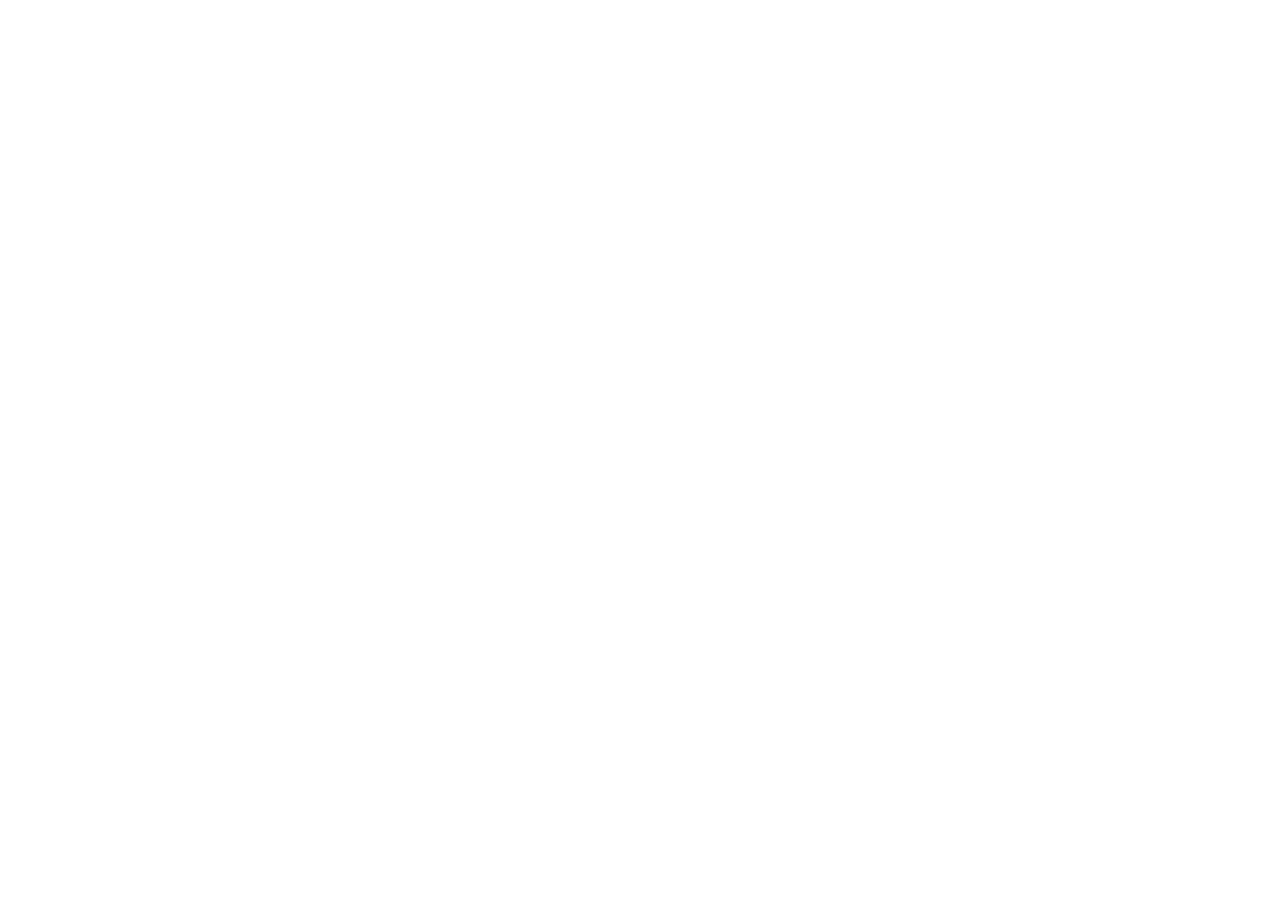
==== index.html @ 3eb10895 "fh" ====
<!DOCTYPE html>
<html>
<head>
	<title>EshopExample</title>
	<meta http-equiv="X-UA-Compatible" content="IE-Edge">
	<meta charset="UTF-8"> 
	
	<!-- picture for title icon -->
	<link rel="shortcut icon" type="image/x-icon" href="img/people.png" />

	<!-- Latest compiled and minified CSS -->
	<link rel="stylesheet" href="https://maxcdn.bootstrapcdn.com/bootstrap/3.3.5/css/bootstrap.min.css">

	<!-- Optional theme -->
	<link rel="stylesheet" href="https://maxcdn.bootstrapcdn.com/bootstrap/3.3.5/css/bootstrap-theme.min.css">

	<!-- Styles -->
	<link rel="stylesheet" type="text/css" href="css/style.css">
</head>

<body ng-app="eshop" ng-cloak>

	<div class="container">
		
		<!-- header -->
		<div ng-include="'view/header.html'"></div> 
		<!-- body inside -->
		<div ng-view></div>
		<!-- footer -->
		<div ng-include="'view/footer.html'"></div> 

	</div>
	
	<!-- Jquerry -->
	<script src="https://cdnjs.cloudflare.com/ajax/libs/jquery/3.0.0-alpha1/jquery.min.js"></script>

	<!-- Latest compiled and minified JavaScript -->
	<script src="https://maxcdn.bootstrapcdn.com/bootstrap/3.3.5/js/bootstrap.min.js"></script>

	<!-- load angular via CDN -->
	<script src="https://ajax.googleapis.com/ajax/libs/angularjs/1.4.5/angular.min.js"></script>

	<script src="https://ajax.googleapis.com/ajax/libs/angularjs/1.4.5/angular-route.js"></script>

	<script src="https://ajax.googleapis.com/ajax/libs/angularjs/1.4.5/angular-resource.js"></script>

	<!-- Modules -->
	<script type="text/javascript" src="app/app.js"></script>
	<!-- Controllers -->
	<script type="text/javascript" src="app/controllers/loginController.js"></script>
	<script type="text/javascript" src="app/controllers/newUser.js"></script>
	<script type="text/javascript" src="app/controllers/customersController.js"></script>
	<script type="text/javascript" src="app/controllers/ordersController.js"></script>
	<script type="text/javascript" src="app/controllers/customerOrdersController.js"></script>
	<script type="text/javascript" src="app/controllers/footerHeaderController.js"></script>
	<!-- Service -->
	<script type="text/javascript" src="app/service/customersService.js"></script>
	<script type="text/javascript" src="app/service/loginService.js"></script>
	<!-- Directives -->
	<script type="text/javascript" src="app/directives/ngSparkline.js"></script>
</body>
</html>
---- css/style.css ----
#peopleImg{
	float: left;
	width: 1.5em;
	margin-right: 0.8em;
}
	
#loginStyle{
	margin-top: 5em;
}

[ng\:cloak], [ng-cloak], [data-ng-cloak], [x-ng-cloak],
.ng-cloak, .x-ng-cloak,
.ng-hide {
	display: none !important;
}
.error{
	color: red;
}
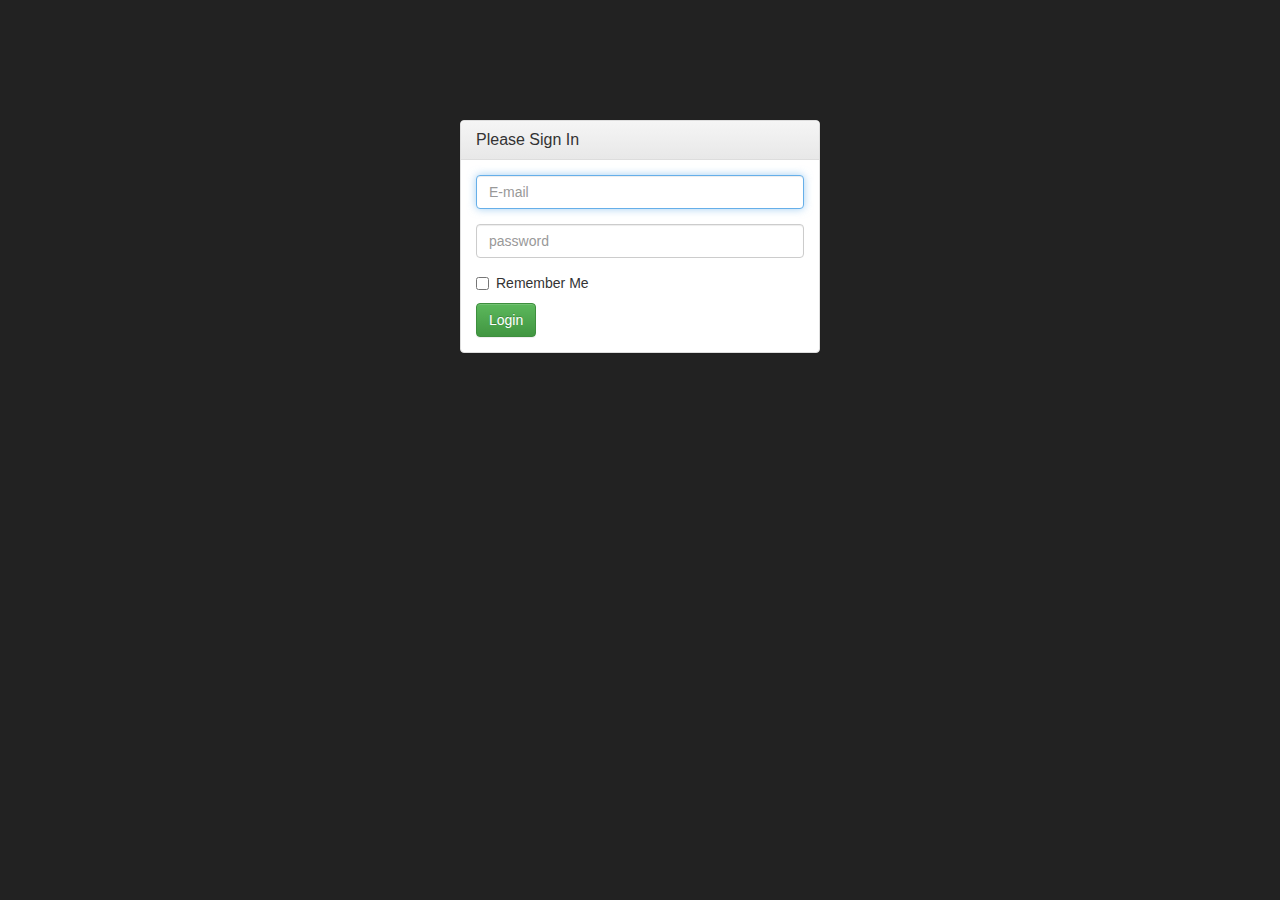
==== commit 8d9f0c41: "mozete robyt" ====
--- a/index.html
+++ b/index.html
@@ -1,58 +1,76 @@
 <!DOCTYPE html>
 <html>
 <head>
-	<title>EshopExample</title>
-	<meta http-equiv="X-UA-Compatible" content="IE-Edge">
-	<meta charset="UTF-8"> 
+	<title>AdminGUI</title>
+	<meta charset="utf-8">
+	<meta http-equiv="X-UA-Compatible" content="IE=edge">
+	<meta name="viewport" content="width=device-width, initial-scale=1">
+	<meta name="description" content="">
+	<meta name="author" content="">
 	
 	<!-- picture for title icon -->
 	<link rel="shortcut icon" type="image/x-icon" href="img/people.png" />
 
 	<!-- Latest compiled and minified CSS -->
-	<link rel="stylesheet" href="https://maxcdn.bootstrapcdn.com/bootstrap/3.3.5/css/bootstrap.min.css">
+	<link rel="stylesheet" href="css/bootstrap.min.css">
 
 	<!-- Optional theme -->
-	<link rel="stylesheet" href="https://maxcdn.bootstrapcdn.com/bootstrap/3.3.5/css/bootstrap-theme.min.css">
+	<link rel="stylesheet" href="css/bootstrap-theme.min.css">
 
 	<!-- Styles -->
 	<link rel="stylesheet" type="text/css" href="css/style.css">
+	<link href="css/sb-admin.css" rel="stylesheet">
+
+	<!-- Custom Fonts -->
+	<link href="font-awesome/css/font-awesome.min.css" rel="stylesheet"
+	type="text/css">
+	<!-- Morris Charts CSS -->
+	<link href="css/plugins/morris.css" rel="stylesheet">
 </head>
 
-<body ng-app="eshop" ng-cloak>
+<body ng-app="app" ng-cloak>
 
-	<div class="container">
+	
+
+	<!-- header -->
+	<div ng-include="'view/header.html'"></div> 
+	<!-- body inside -->
+
+
+	<div ng-view></div>
+
+	<!-- footer -->
+	<!-- <div ng-include="'view/footer.html'"></div>  -->
+
 		
-		<!-- header -->
-		<div ng-include="'view/header.html'"></div> 
-		<!-- body inside -->
-		<div ng-view></div>
-		<!-- footer -->
-		<div ng-include="'view/footer.html'"></div> 
 
-	</div>
+
 	
 	<!-- Jquerry -->
-	<script src="https://cdnjs.cloudflare.com/ajax/libs/jquery/3.0.0-alpha1/jquery.min.js"></script>
+	<script src="js/jquery.min.js"></script>
 
 	<!-- Latest compiled and minified JavaScript -->
-	<script src="https://maxcdn.bootstrapcdn.com/bootstrap/3.3.5/js/bootstrap.min.js"></script>
+	<script src="js/bootstrap.min.js"></script>
 
 	<!-- load angular via CDN -->
-	<script src="https://ajax.googleapis.com/ajax/libs/angularjs/1.4.5/angular.min.js"></script>
+	<script src="js/angular.min.js"></script>
 
-	<script src="https://ajax.googleapis.com/ajax/libs/angularjs/1.4.5/angular-route.js"></script>
+	<script src="js/angular-route.js"></script>
 
-	<script src="https://ajax.googleapis.com/ajax/libs/angularjs/1.4.5/angular-resource.js"></script>
+	<script src="js/angular-resource.js"></script>
 
 	<!-- Modules -->
 	<script type="text/javascript" src="app/app.js"></script>
 	<!-- Controllers -->
 	<script type="text/javascript" src="app/controllers/loginController.js"></script>
-	<script type="text/javascript" src="app/controllers/newUser.js"></script>
-	<script type="text/javascript" src="app/controllers/customersController.js"></script>
-	<script type="text/javascript" src="app/controllers/ordersController.js"></script>
-	<script type="text/javascript" src="app/controllers/customerOrdersController.js"></script>
 	<script type="text/javascript" src="app/controllers/footerHeaderController.js"></script>
+
+
+	<script type="text/javascript" src="app/controllers/dashboardController.js"></script>
+	<script type="text/javascript" src="app/controllers/tasksController.js"></script>
+	<script type="text/javascript" src="app/controllers/usersController.js"></script>
+	<script type="text/javascript" src="app/controllers/maintanenceController.js"></script>
+	<script type="text/javascript" src="app/controllers/consoleController.js"></script>
 	<!-- Service -->
 	<script type="text/javascript" src="app/service/customersService.js"></script>
 	<script type="text/javascript" src="app/service/loginService.js"></script>
--- a/css/sb-admin.css
+++ b/css/sb-admin.css
@@ -0,0 +1,227 @@
+/*!
+ * Start Bootstrap - SB Admin Bootstrap Admin Template (http://startbootstrap.com)
+ * Code licensed under the Apache License v2.0.
+ * For details, see http://www.apache.org/licenses/LICENSE-2.0.
+ */
+
+/* Global Styles */
+
+body {
+    margin-top: 100px;
+    background-color: #222;
+}
+
+@media(min-width:768px) {
+    body {
+        margin-top: 50px;
+    }
+}
+
+#wrapper {
+    padding-left: 0;
+}
+
+#page-wrapper {
+    width: 100%;
+    padding: 0;
+    background-color: #fff;
+}
+
+.huge {
+    font-size: 50px;
+    line-height: normal;
+}
+
+@media(min-width:768px) {
+    #wrapper {
+        padding-left: 225px;
+    }
+
+    #page-wrapper {
+        padding: 10px;
+    }
+}
+
+/* Top Navigation */
+
+.top-nav {
+    padding: 0 15px;
+}
+
+.top-nav>li {
+    display: inline-block;
+    float: left;
+}
+
+.top-nav>li>a {
+    padding-top: 15px;
+    padding-bottom: 15px;
+    line-height: 20px;
+    color: #999;
+}
+
+.top-nav>li>a:hover,
+.top-nav>li>a:focus,
+.top-nav>.open>a,
+.top-nav>.open>a:hover,
+.top-nav>.open>a:focus {
+    color: #fff;
+    background-color: #000;
+}
+
+.top-nav>.open>.dropdown-menu {
+    float: left;
+    position: absolute;
+    margin-top: 0;
+    border: 1px solid rgba(0,0,0,.15);
+    border-top-left-radius: 0;
+    border-top-right-radius: 0;
+    background-color: #fff;
+    -webkit-box-shadow: 0 6px 12px rgba(0,0,0,.175);
+    box-shadow: 0 6px 12px rgba(0,0,0,.175);
+}
+
+.top-nav>.open>.dropdown-menu>li>a {
+    white-space: normal;
+}
+
+ul.message-dropdown {
+    padding: 0;
+    max-height: 250px;
+    overflow-x: hidden;
+    overflow-y: auto;
+}
+
+li.message-preview {
+    width: 275px;
+    border-bottom: 1px solid rgba(0,0,0,.15);
+}
+
+li.message-preview>a {
+    padding-top: 15px;
+    padding-bottom: 15px;
+}
+
+li.message-footer {
+    margin: 5px 0;
+}
+
+ul.alert-dropdown {
+    width: 200px;
+}
+
+/* Side Navigation */
+
+@media(min-width:768px) {
+    .side-nav {
+        position: fixed;
+        top: 51px;
+        left: 225px;
+        width: 225px;
+        margin-left: -225px;
+        border: none;
+        border-radius: 0;
+        overflow-y: auto;
+        background-color: #222;
+        bottom: 0;
+        overflow-x: hidden;
+        padding-bottom: 40px;
+    }
+
+    .side-nav>li>a {
+        width: 225px;
+    }
+
+    .side-nav li a:hover,
+    .side-nav li a:focus {
+        outline: none;
+        background-color: #000 !important;
+    }
+}
+
+.side-nav>li>ul {
+    padding: 0;
+}
+
+.side-nav>li>ul>li>a {
+    display: block;
+    padding: 10px 15px 10px 38px;
+    text-decoration: none;
+    color: #999;
+}
+
+.side-nav>li>ul>li>a:hover {
+    color: #fff;
+}
+
+/* Flot Chart Containers */
+
+.flot-chart {
+    display: block;
+    height: 400px;
+}
+
+.flot-chart-content {
+    width: 100%;
+    height: 100%;
+}
+
+/* Custom Colored Panels */
+
+.huge {
+    font-size: 40px;
+}
+
+.panel-green {
+    border-color: #5cb85c;
+}
+
+.panel-green > .panel-heading {
+    border-color: #5cb85c;
+    color: #fff;
+    background-color: #5cb85c;
+}
+
+.panel-green > a {
+    color: #5cb85c;
+}
+
+.panel-green > a:hover {
+    color: #3d8b3d;
+}
+
+.panel-red {
+    border-color: #d9534f;
+}
+
+.panel-red > .panel-heading {
+    border-color: #d9534f;
+    color: #fff;
+    background-color: #d9534f;
+}
+
+.panel-red > a {
+    color: #d9534f;
+}
+
+.panel-red > a:hover {
+    color: #b52b27;
+}
+
+.panel-yellow {
+    border-color: #f0ad4e;
+}
+
+.panel-yellow > .panel-heading {
+    border-color: #f0ad4e;
+    color: #fff;
+    background-color: #f0ad4e;
+}
+
+.panel-yellow > a {
+    color: #f0ad4e;
+}
+
+.panel-yellow > a:hover {
+    color: #df8a13;
+}--- a/css/plugins/morris.css
+++ b/css/plugins/morris.css
@@ -0,0 +1,2 @@
+.morris-hover{position:absolute;z-index:1000}.morris-hover.morris-default-style{border-radius:10px;padding:6px;color:#666;background:rgba(255,255,255,0.8);border:solid 2px rgba(230,230,230,0.8);font-family:sans-serif;font-size:12px;text-align:center}.morris-hover.morris-default-style .morris-hover-row-label{font-weight:bold;margin:0.25em 0}
+.morris-hover.morris-default-style .morris-hover-point{white-space:nowrap;margin:0.1em 0}
